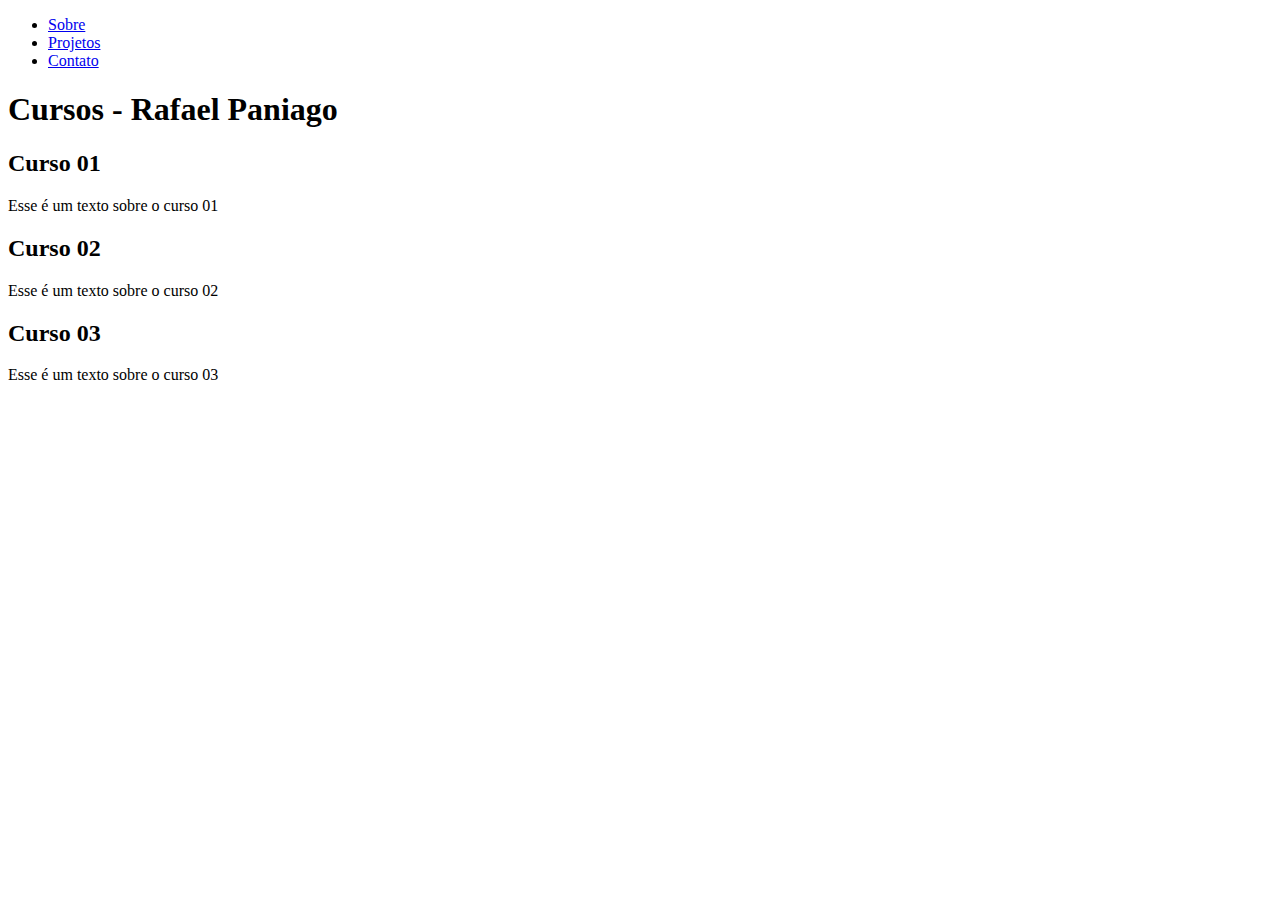
==== cursos.html @ b8f699c6 "Ajuste no arquivo index e criação do arquivo cursos.html" ====
<!DOCTYPE html>
<html lang="en">
<head>
    <meta charset="UTF-8">
    <meta name="viewport" content="width=device-width, initial-scale=1.0">
    <title>Cursos</title>

</head>
<body>
    <div class="container">
        <nav> <!-- Navbar é barra de navegação-->
            <ul> <!-- Lista de itens -->
                <li> <!-- Cada item da lista -->
                    <a href="index.html">Sobre</a>
                </li>
                <li> <!-- Cada item da lista -->
                    <a href="project.html">Projetos</a>
                </li>
                <li> <!-- Cada item da lista -->
                    <a href="contact.html">Contato</a>
                </li>

            </ul>

        </nav>

        <header>
            <h1>Cursos - Rafael Paniago</h1>
        </header>

        <main>
            <section>
                <h2>Curso 01</h2>
                <p>Esse é um texto sobre o curso 01</p>
            </section>
            <section>
                <h2>Curso 02</h2>
                <p>Esse é um texto sobre o curso 02</p>
            </section>
            <section>
                <h2>Curso 03</h2>
                <p>Esse é um texto sobre o curso 03</p>
            </section>
        </main>


    </div>    
</body>
</html>
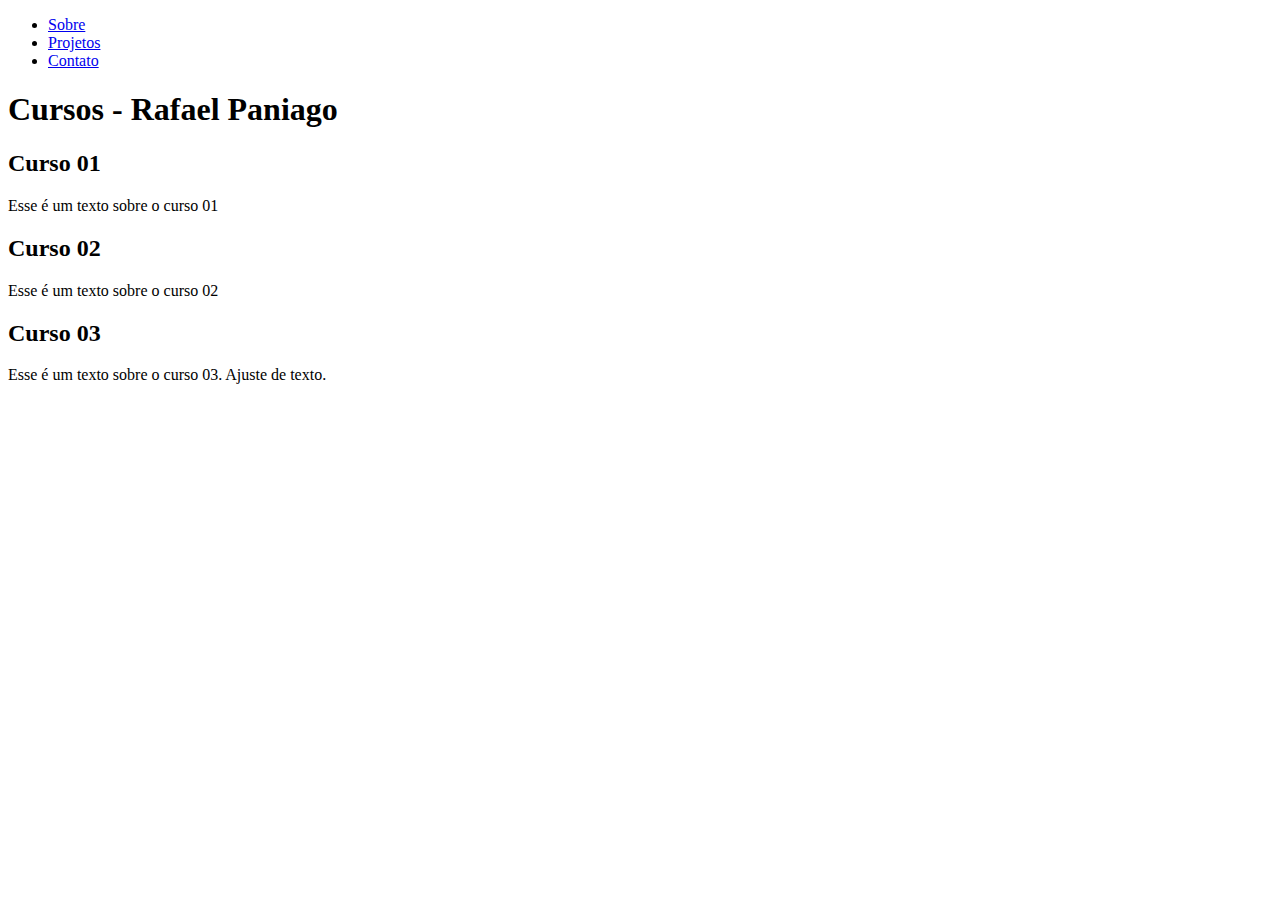
==== commit 6d64d2a3: "Pequena alteração no texto" ====
--- a/cursos.html
+++ b/cursos.html
@@ -39,7 +39,7 @@
             </section>
             <section>
                 <h2>Curso 03</h2>
-                <p>Esse é um texto sobre o curso 03</p>
+                <p>Esse é um texto sobre o curso 03. Ajuste de texto.</p>
             </section>
         </main>
 
